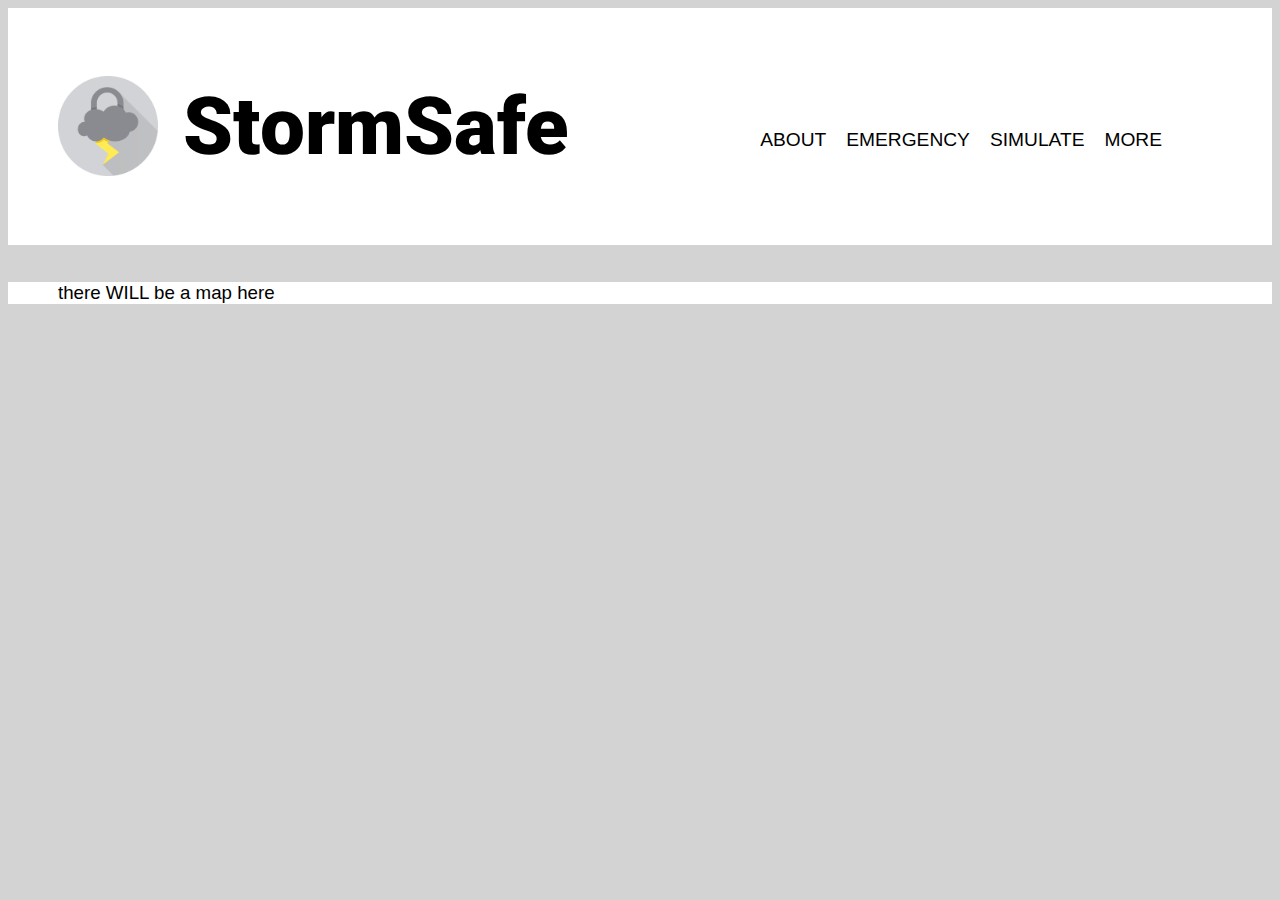
==== emergency.html @ f6e437a0 "copied emergency to index  updated emergency" ====
<!DOCTYPE html>
<html lang="en">
  <head>
    <link href="https://fonts.googleapis.com/css?family=Roboto" rel="stylesheet">
    <link rel="stylesheet" href="StormStyle.css">
  </head>
  <body>
    <title>Emergency</title>
    <div id ="box">
    <br>
    <img class="logo" src="Favicon.ico">
    <ul>
      <li><a href="default.asp">MORE</a></li>
      <li><a href="contact.asp">SIMULATE</a></li>
      <li><a href="about.asp">EMERGENCY</a></li>
      <li><a href="news.asp">ABOUT</a></li>
    </ul>
    <h1><font face = "Roboto"><b>StormSafe</b></font></h1>
    <br>
    </div>
    <br>
    <div id= "box">
      <h3> there WILL be a map here</h3>

    </div>

  </body>
</html>
---- StormStyle.css ----
img {
  width: 100px;
  float: left;
  margin-top: 50px;
  margin-left: 50px;
}

body {
    background-color: lightgray;
}

h1 {
    color: black;
    margin-left: 175px;
    font-family: 'Roboto', sans-serif;
    font-size: 500%;
}

#box {
  background-color: white;
}

ul {
    list-style-type: none;
    margin-top: 50px;
    padding-right: 100px;
    align-self: center;
    font-size: 120%;

}

li {
  margin-top: 45px;
   float: right;
}

a:link {
    color: black;
    display: block;
    padding: 8px;
    padding-left: 10px;
    padding-right: 10px;
    background-color: white;
    text-decoration: none;
    font-family: sans-serif;
}

a:hover {
    background-color: yellow;
}

a:active {
    background-color: lightgray;
    font-weight: bold;
}

h3 {
  font-family: sans-serif;
  font-weight:normal;
  margin-left: 50px;
  margin-right: 50px;
}
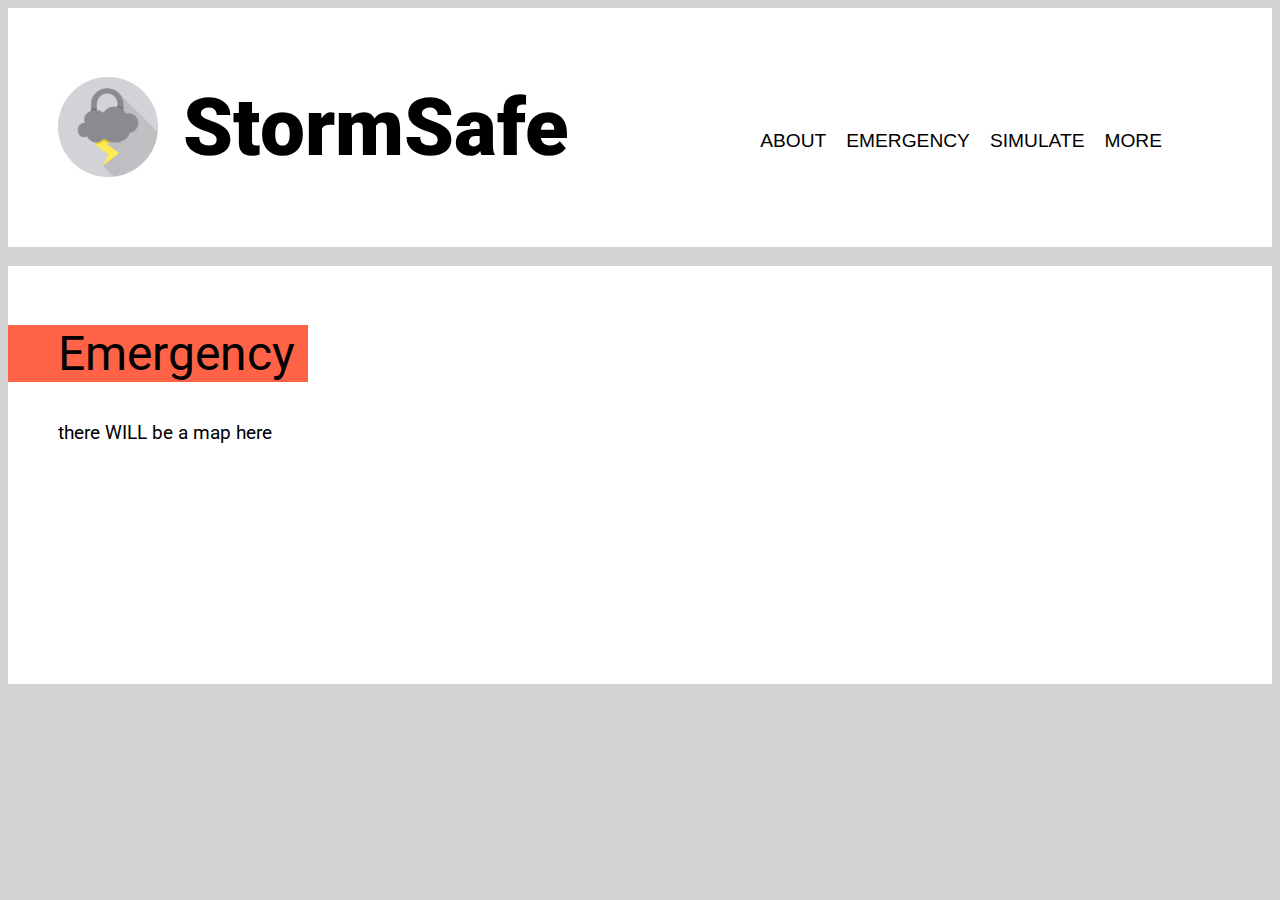
==== commit 51aed0bc: "added onto emergency" ====
--- a/emergency.html
+++ b/emergency.html
@@ -20,9 +20,136 @@
     </div>
     <br>
     <div id= "box">
+      <br>
+      <div id= "red-box">
+      <h2> Emergency </h2>
+      </div>
       <h3> there WILL be a map here</h3>
+      <br>
+  <meta http-equiv="Content-Type" content="text/html; charset=utf-8">
+  <meta name="viewport" content="initial-scale=1, maximum-scale=1,user-scalable=no">
+  <title>Active Hurricanes and Typhoons</title>
 
+  <link rel="shortcut icon" type="image/x-icon" href="Favicon.ico" />
+  <link rel="stylesheet" href="https://js.arcgis.com/3.23/dijit/themes/claro/claro.css">
+  <link rel="stylesheet" href="https://js.arcgis.com/3.23/esri/css/esri.css">
+  <link rel="stylesheet" href="/css/StormStyle.css" type="text/css">
+  <link href="https://fonts.googleapis.com/css?family=Roboto" rel="stylesheet">
+
+  <script src="https://js.arcgis.com/3.23/" data-dojo-config="async:true"></script>
+  <script>
+    require([
+      "dojo/parser",
+      "dojo/ready",
+      "dijit/layout/BorderContainer",
+      "dijit/layout/ContentPane",
+      "dojo/dom",
+      "esri/map",
+      "esri/urlUtils",
+      "esri/arcgis/utils",
+      "esri/dijit/Legend",
+      "esri/dijit/Scalebar",
+      "dojo/domReady!"
+    ], function (
+      parser,
+      ready,
+      BorderContainer,
+      ContentPane,
+      dom,
+      Map,
+      urlUtils,
+      arcgisUtils,
+      Legend,
+      Scalebar
+    ) {
+      ready(function () {
+
+        parser.parse();
+
+        //if accessing webmap from a portal outside of ArcGIS Online, uncomment and replace path with portal URL
+        //arcgisUtils.arcgisUrl = "https://pathto/portal/sharing/content/items";
+        arcgisUtils.createMap("57ceec4673084a8abf007b514bfe79df", "map").then(function (response) {
+          //update the app
+          dom.byId("title").innerHTML = response.itemInfo.item.title;
+          dom.byId("subtitle").innerHTML = response.itemInfo.item.snippet;
+
+          var map = response.map;
+
+          //add the scalebar
+          var scalebar = new Scalebar({
+            map: map,
+            scalebarUnit: "english"
+          });
+
+          //add the legend. Note that we use the utility method getLegendLayers to get
+          //the layers to display in the legend from the createMap response.
+          var legendLayers = arcgisUtils.getLegendLayers(response);
+          var legendDijit = new Legend({
+            map: map,
+            layerInfos: legendLayers
+          }, "legend");
+          legendDijit.startup();
+        });
+
+      });
+
+    });
+
+  </script>
+  <style>
+    html,
+
+
+    body {
+      font-family: Roboto;
+    }
+
+    #title {
+      padding-top: 2px;
+      padding-left: 10px;
+      font-size: 18pt;
+      font-weight: 700;
+    }
+
+    #subtitle {
+      font-size: small;
+      padding-top: 5px;
+      padding-left: 10px;
+    }
+
+    #rightPane {
+      background-color: #E8E8E8;
+      margin: 100px;
+      width: 20%;
+    }
+
+    #map {
+      margin-left: 600px;
+      margin-right: 100px;
+      padding: 0;
+    }
+
+  </style>
+</head>
+
+<body class="claro">
+  <div id="mainWindow" data-dojo-type="dijit/layout/BorderContainer" data-dojo-props="design:'headline'">
+    <div id="header" data-dojo-type="dijit/layout/ContentPane" data-dojo-props="region:'top'">
+      <div id="title"></div>
+      <div id="subtitle"></div>
     </div>
+    <div id="map" data-dojo-type="dijit/layout/ContentPane" data-dojo-props="region:'center'"></div>
+    <div id="rightPane" data-dojo-type="dijit/layout/ContentPane" data-dojo-props="region:'right'">
+      <div id="legend"></div>
+    </div>
+  </div>
+</body>
+<br>
+<br>
+<br>
+<br>
+<br>
+  </div>
 
   </body>
 </html>
--- a/StormStyle.css
+++ b/StormStyle.css
@@ -16,9 +16,30 @@
     font-size: 500%;
 }
 
+h2 {
+  font-family: 'Roboto', sans-serif;
+  font-weight:normal;
+  margin-left: 50px;
+  margin-right: 50px;
+  font-size: 300%;
+}
+
+h3 {
+  font-family: 'Roboto', sans-serif;
+  font-weight:normal;
+  margin-left: 50px;
+  margin-right: 50px;
+}
+
 #box {
   background-color: white;
 }
+
+#red-box {
+  width: 300px;
+  background-color: tomato;
+}
+
 
 ul {
     list-style-type: none;
@@ -53,10 +74,3 @@
     background-color: lightgray;
     font-weight: bold;
 }
-
-h3 {
-  font-family: sans-serif;
-  font-weight:normal;
-  margin-left: 50px;
-  margin-right: 50px;
-}
--- a/css/StormStyle.css
+++ b/css/StormStyle.css
@@ -0,0 +1,55 @@
+img {
+  width: 100px;
+  float: left;
+  margin-top: 50px;
+  margin-left: 50px;
+}
+
+body {
+    background-color: lightgray;
+}
+
+h1 {
+    color: black;
+    margin-left: 175px;
+    font-family: 'Roboto', sans-serif;
+    font-size: 500%;
+}
+
+#box {
+  background-color: white;
+}
+
+ul {
+    list-style-type: none;
+    margin-top: 50px;
+    padding-right: 100px;
+    align-self: center;
+    font-size: 120%;
+
+}
+
+li {
+  margin-top: 45px;
+   float: right;
+}
+
+a:link {
+    color: black;
+    display: block;
+    padding: 8px;
+    padding-left: 10px;
+    padding-right: 10px;
+    background-color: white;
+    text-decoration: none;
+    font-family: sans-serif;
+}
+
+a:hover {
+    background-color: yellow;
+}
+
+a:active {
+    background-color: lightgray;
+    font-weight: bold;
+}
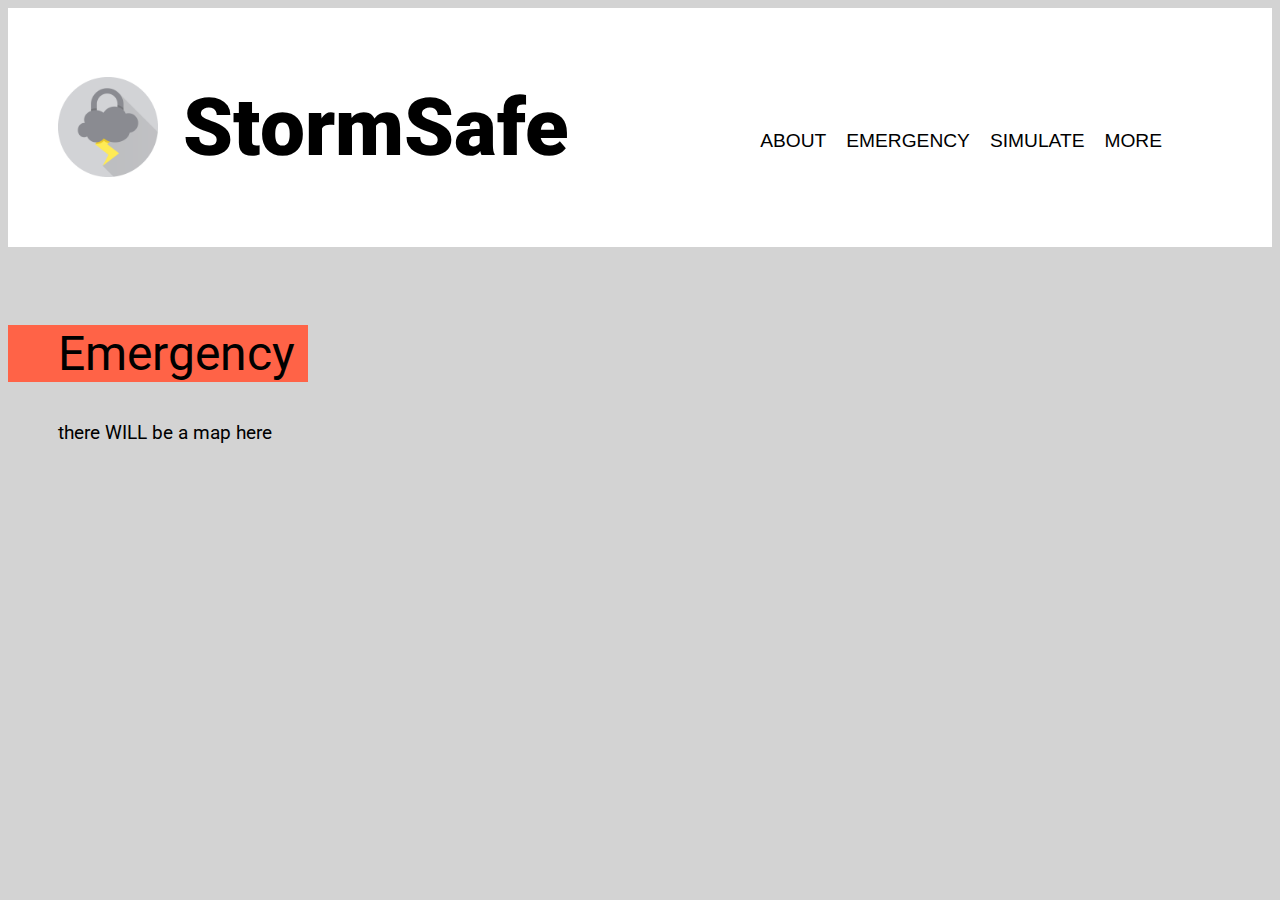
==== commit 5f160059: "fixed formatting" ====
--- a/emergency.html
+++ b/emergency.html
@@ -1,31 +1,8 @@
 <!DOCTYPE html>
 <html lang="en">
   <head>
-    <link href="https://fonts.googleapis.com/css?family=Roboto" rel="stylesheet">
-    <link rel="stylesheet" href="StormStyle.css">
-  </head>
-  <body>
-    <title>Emergency</title>
-    <div id ="box">
-    <br>
-    <img class="logo" src="Favicon.ico">
-    <ul>
-      <li><a href="default.asp">MORE</a></li>
-      <li><a href="contact.asp">SIMULATE</a></li>
-      <li><a href="about.asp">EMERGENCY</a></li>
-      <li><a href="news.asp">ABOUT</a></li>
-    </ul>
-    <h1><font face = "Roboto"><b>StormSafe</b></font></h1>
-    <br>
-    </div>
-    <br>
-    <div id= "box">
-      <br>
-      <div id= "red-box">
-      <h2> Emergency </h2>
-      </div>
-      <h3> there WILL be a map here</h3>
-      <br>
+  <link href="https://fonts.googleapis.com/css?family=Roboto" rel="stylesheet">
+  <link rel="stylesheet" href="StormStyle.css">
   <meta http-equiv="Content-Type" content="text/html; charset=utf-8">
   <meta name="viewport" content="initial-scale=1, maximum-scale=1,user-scalable=no">
   <title>Active Hurricanes and Typhoons</title>
@@ -98,8 +75,6 @@
   </script>
   <style>
     html,
-
-
     body {
       font-family: Roboto;
     }
@@ -128,11 +103,32 @@
       margin-right: 100px;
       padding: 0;
     }
-
   </style>
 </head>
 
 <body class="claro">
+  <body>
+    <title>Emergency</title>
+    <div id ="box">
+    <br>
+    <img class="logo" src="Favicon.ico">
+    <ul>
+      <li><a href="default.asp">MORE</a></li>
+      <li><a href="contact.asp">SIMULATE</a></li>
+      <li><a href="about.asp">EMERGENCY</a></li>
+      <li><a href="news.asp">ABOUT</a></li>
+    </ul>
+    <h1><font face = "Roboto"><b>StormSafe</b></font></h1>
+    <br>
+    </div>
+    <br>
+    <br>
+    <div id= "red-box">
+    <h2> Emergency </h2>
+    </div>
+    <h3> there WILL be a map here</h3>
+    <br>
+
   <div id="mainWindow" data-dojo-type="dijit/layout/BorderContainer" data-dojo-props="design:'headline'">
     <div id="header" data-dojo-type="dijit/layout/ContentPane" data-dojo-props="region:'top'">
       <div id="title"></div>
@@ -144,12 +140,4 @@
     </div>
   </div>
 </body>
-<br>
-<br>
-<br>
-<br>
-<br>
-  </div>
-
-  </body>
 </html>
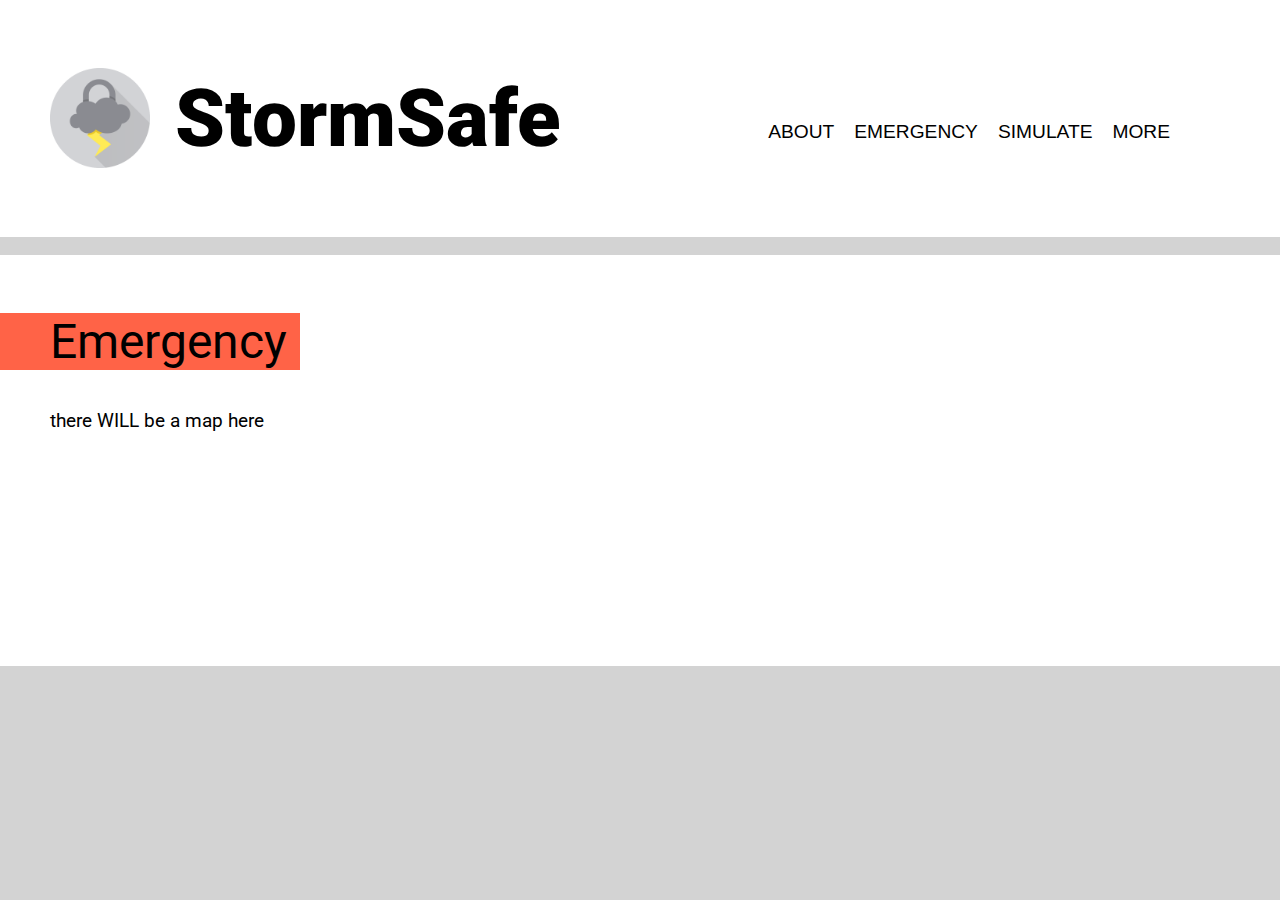
==== commit 4543a007: "fixed all the head/body problems" ====
--- a/emergency.html
+++ b/emergency.html
@@ -1,82 +1,106 @@
 <!DOCTYPE html>
 <html lang="en">
   <head>
-  <link href="https://fonts.googleapis.com/css?family=Roboto" rel="stylesheet">
-  <link rel="stylesheet" href="StormStyle.css">
-  <meta http-equiv="Content-Type" content="text/html; charset=utf-8">
-  <meta name="viewport" content="initial-scale=1, maximum-scale=1,user-scalable=no">
-  <title>Active Hurricanes and Typhoons</title>
+    <link href="https://fonts.googleapis.com/css?family=Roboto" rel="stylesheet">
+    <link rel="stylesheet" href="StormStyle.css">
+    <meta http-equiv="Content-Type" content="text/html; charset=utf-8">
+    <meta name="viewport" content="initial-scale=1, maximum-scale=1,user-scalable=no">
+    <title>Active Hurricanes and Typhoons</title>
 
-  <link rel="shortcut icon" type="image/x-icon" href="Favicon.ico" />
-  <link rel="stylesheet" href="https://js.arcgis.com/3.23/dijit/themes/claro/claro.css">
-  <link rel="stylesheet" href="https://js.arcgis.com/3.23/esri/css/esri.css">
-  <link rel="stylesheet" href="/css/StormStyle.css" type="text/css">
-  <link href="https://fonts.googleapis.com/css?family=Roboto" rel="stylesheet">
+    <link rel="shortcut icon" type="image/x-icon" href="Favicon.ico" />
+    <link rel="stylesheet" href="https://js.arcgis.com/3.23/dijit/themes/claro/claro.css">
+    <link rel="stylesheet" href="https://js.arcgis.com/3.23/esri/css/esri.css">
+    <link rel="stylesheet" href="/css/StormStyle.css" type="text/css">
+    <link href="https://fonts.googleapis.com/css?family=Roboto" rel="stylesheet">
 
-  <script src="https://js.arcgis.com/3.23/" data-dojo-config="async:true"></script>
-  <script>
-    require([
-      "dojo/parser",
-      "dojo/ready",
-      "dijit/layout/BorderContainer",
-      "dijit/layout/ContentPane",
-      "dojo/dom",
-      "esri/map",
-      "esri/urlUtils",
-      "esri/arcgis/utils",
-      "esri/dijit/Legend",
-      "esri/dijit/Scalebar",
-      "dojo/domReady!"
-    ], function (
-      parser,
-      ready,
-      BorderContainer,
-      ContentPane,
-      dom,
-      Map,
-      urlUtils,
-      arcgisUtils,
-      Legend,
-      Scalebar
-    ) {
-      ready(function () {
+    <script src="https://js.arcgis.com/3.23/" data-dojo-config="async:true"></script>
+    <script>
+      require([
+        "dojo/parser",
+        "dojo/ready",
+        "dijit/layout/BorderContainer",
+        "dijit/layout/ContentPane",
+        "dojo/dom",
+        "esri/map",
+        "esri/urlUtils",
+        "esri/arcgis/utils",
+        "esri/dijit/Legend",
+        "esri/dijit/Scalebar",
+        "dojo/domReady!"
+      ], function (
+        parser,
+        ready,
+        BorderContainer,
+        ContentPane,
+        dom,
+        Map,
+        urlUtils,
+        arcgisUtils,
+        Legend,
+        Scalebar
+      ) {
+        ready(function () {
 
-        parser.parse();
+          parser.parse();
 
-        //if accessing webmap from a portal outside of ArcGIS Online, uncomment and replace path with portal URL
-        //arcgisUtils.arcgisUrl = "https://pathto/portal/sharing/content/items";
-        arcgisUtils.createMap("57ceec4673084a8abf007b514bfe79df", "map").then(function (response) {
-          //update the app
-          dom.byId("title").innerHTML = response.itemInfo.item.title;
-          dom.byId("subtitle").innerHTML = response.itemInfo.item.snippet;
+          //if accessing webmap from a portal outside of ArcGIS Online, uncomment and replace path with portal URL
+          //arcgisUtils.arcgisUrl = "https://pathto/portal/sharing/content/items";
+          arcgisUtils.createMap("57ceec4673084a8abf007b514bfe79df", "map").then(function (response) {
+            //update the app
+            dom.byId("title").innerHTML = response.itemInfo.item.title;
+            dom.byId("subtitle").innerHTML = response.itemInfo.item.snippet;
 
-          var map = response.map;
+            var map = response.map;
 
-          //add the scalebar
-          var scalebar = new Scalebar({
-            map: map,
-            scalebarUnit: "english"
+            //add the scalebar
+            var scalebar = new Scalebar({
+              map: map,
+              scalebarUnit: "english"
+            });
+
+            //add the legend. Note that we use the utility method getLegendLayers to get
+            //the layers to display in the legend from the createMap response.
+            var legendLayers = arcgisUtils.getLegendLayers(response);
+            var legendDijit = new Legend({
+              map: map,
+              layerInfos: legendLayers
+            }, "legend");
+            legendDijit.startup();
           });
 
-          //add the legend. Note that we use the utility method getLegendLayers to get
-          //the layers to display in the legend from the createMap response.
-          var legendLayers = arcgisUtils.getLegendLayers(response);
-          var legendDijit = new Legend({
-            map: map,
-            layerInfos: legendLayers
-          }, "legend");
-          legendDijit.startup();
         });
 
       });
 
-    });
-
-  </script>
+    </script>
+  </head>
+  <body>
+    <title>Emergency</title>
+    <div id ="box">
+    <br>
+    <img class="logo" src="Favicon.ico">
+    <ul>
+      <li><a href="default.asp">MORE</a></li>
+      <li><a href="contact.asp">SIMULATE</a></li>
+      <li><a href="about.asp">EMERGENCY</a></li>
+      <li><a href="news.asp">ABOUT</a></li>
+    </ul>
+    <h1><font face = "Roboto"><b>StormSafe</b></font></h1>
+    <br>
+    </div>
+    <br>
+    <div id= "box">
+      <br>
+      <div id= "red-box">
+      <h2> Emergency </h2>
+      </div>
+      <h3> there WILL be a map here</h3>
+      <br>
+  <div id= "container">
   <style>
-    html,
-    body {
-      font-family: Roboto;
+    #mainWindow {
+      width: 100%;
+      height: 100%;
     }
 
     #title {
@@ -104,31 +128,6 @@
       padding: 0;
     }
   </style>
-</head>
-
-<body class="claro">
-  <body>
-    <title>Emergency</title>
-    <div id ="box">
-    <br>
-    <img class="logo" src="Favicon.ico">
-    <ul>
-      <li><a href="default.asp">MORE</a></li>
-      <li><a href="contact.asp">SIMULATE</a></li>
-      <li><a href="about.asp">EMERGENCY</a></li>
-      <li><a href="news.asp">ABOUT</a></li>
-    </ul>
-    <h1><font face = "Roboto"><b>StormSafe</b></font></h1>
-    <br>
-    </div>
-    <br>
-    <br>
-    <div id= "red-box">
-    <h2> Emergency </h2>
-    </div>
-    <h3> there WILL be a map here</h3>
-    <br>
-
   <div id="mainWindow" data-dojo-type="dijit/layout/BorderContainer" data-dojo-props="design:'headline'">
     <div id="header" data-dojo-type="dijit/layout/ContentPane" data-dojo-props="region:'top'">
       <div id="title"></div>
@@ -139,5 +138,13 @@
       <div id="legend"></div>
     </div>
   </div>
-</body>
+<br>
+<br>
+<br>
+<br>
+<br>
+  </div>
+
+  </body>
+</div>
 </html>
--- a/StormStyle.css
+++ b/StormStyle.css
@@ -1,3 +1,16 @@
+html, body {
+  width: 100%;
+  height: 100%;
+  margin: 0;
+  padding: 0;
+}
+#container {
+  width: inherit;
+  height: inherit;
+  margin: 0;
+  padding: 0;
+}
+
 img {
   width: 100px;
   float: left;
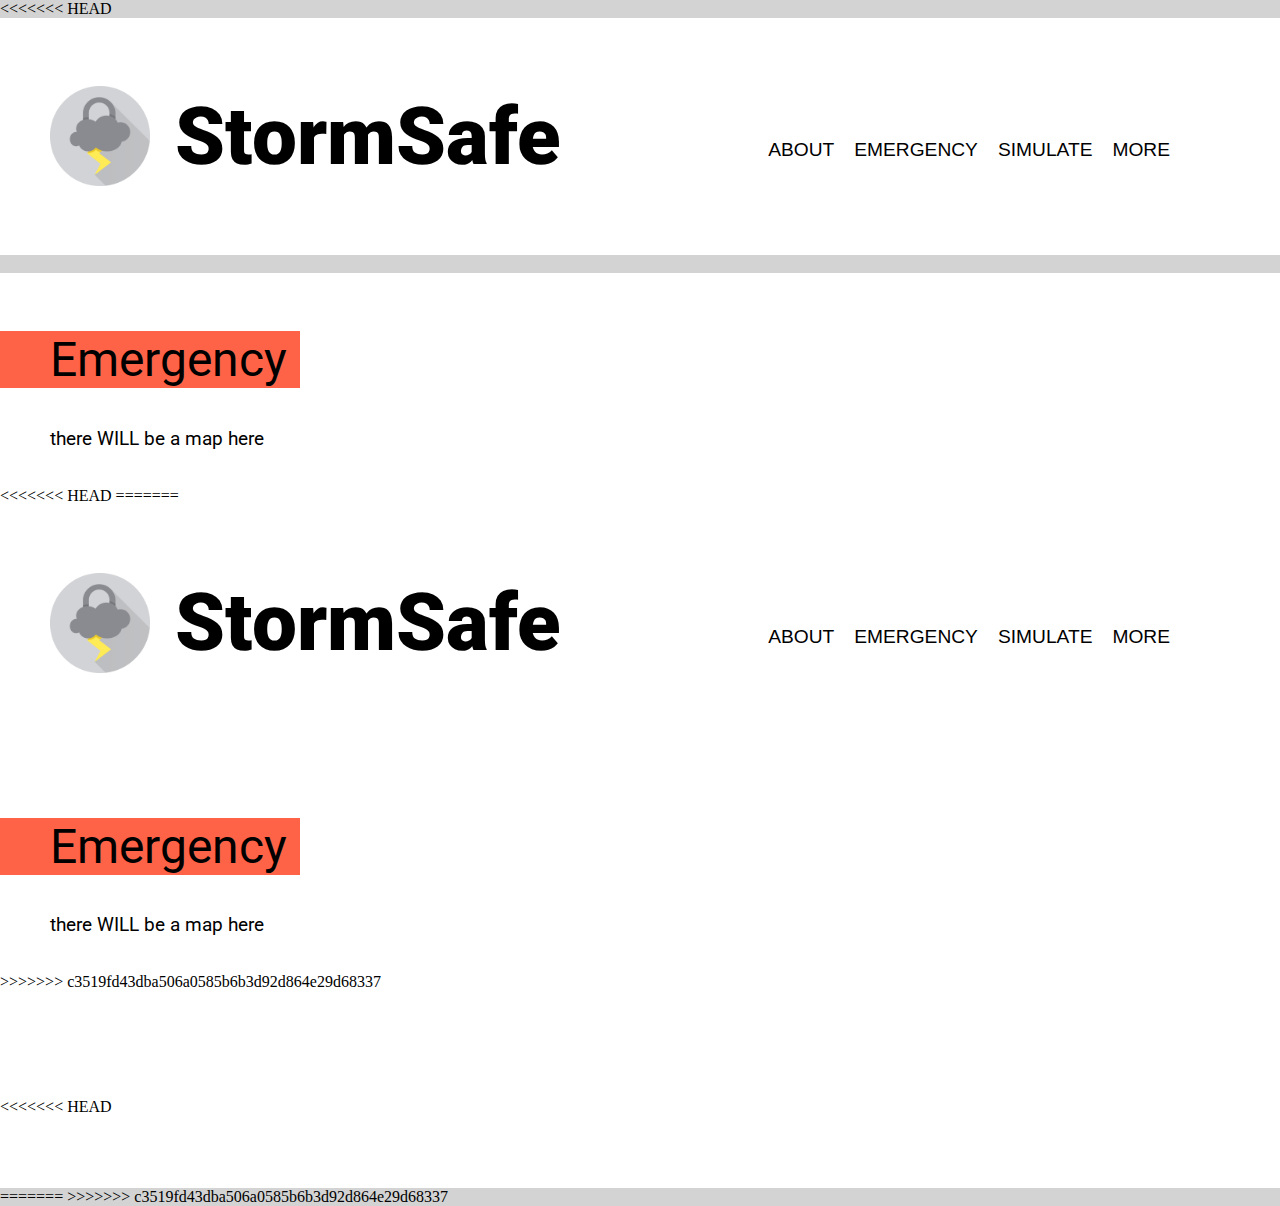
==== commit 7d5ad282: "Merge branch 'master' of https://github.com/fgridley/StormSafe" ====
--- a/emergency.html
+++ b/emergency.html
@@ -1,6 +1,7 @@
 <!DOCTYPE html>
 <html lang="en">
   <head>
+<<<<<<< HEAD
     <link href="https://fonts.googleapis.com/css?family=Roboto" rel="stylesheet">
     <link rel="stylesheet" href="StormStyle.css">
     <meta http-equiv="Content-Type" content="text/html; charset=utf-8">
@@ -68,10 +69,78 @@
             legendDijit.startup();
           });
 
+=======
+  <link href="https://fonts.googleapis.com/css?family=Roboto" rel="stylesheet">
+  <link rel="stylesheet" href="StormStyle.css">
+  <meta http-equiv="Content-Type" content="text/html; charset=utf-8">
+  <meta name="viewport" content="initial-scale=1, maximum-scale=1,user-scalable=no">
+  <title>Active Hurricanes and Typhoons</title>
+
+  <link rel="shortcut icon" type="image/x-icon" href="Favicon.ico" />
+  <link rel="stylesheet" href="https://js.arcgis.com/3.23/dijit/themes/claro/claro.css">
+  <link rel="stylesheet" href="https://js.arcgis.com/3.23/esri/css/esri.css">
+  <link rel="stylesheet" href="/css/StormStyle.css" type="text/css">
+  <link href="https://fonts.googleapis.com/css?family=Roboto" rel="stylesheet">
+
+  <script src="https://js.arcgis.com/3.23/" data-dojo-config="async:true"></script>
+  <script>
+    require([
+      "dojo/parser",
+      "dojo/ready",
+      "dijit/layout/BorderContainer",
+      "dijit/layout/ContentPane",
+      "dojo/dom",
+      "esri/map",
+      "esri/urlUtils",
+      "esri/arcgis/utils",
+      "esri/dijit/Legend",
+      "esri/dijit/Scalebar",
+      "dojo/domReady!"
+    ], function (
+      parser,
+      ready,
+      BorderContainer,
+      ContentPane,
+      dom,
+      Map,
+      urlUtils,
+      arcgisUtils,
+      Legend,
+      Scalebar
+    ) {
+      ready(function () {
+
+        parser.parse();
+
+        //if accessing webmap from a portal outside of ArcGIS Online, uncomment and replace path with portal URL
+        //arcgisUtils.arcgisUrl = "https://pathto/portal/sharing/content/items";
+        arcgisUtils.createMap("57ceec4673084a8abf007b514bfe79df", "map").then(function (response) {
+          //update the app
+          dom.byId("title").innerHTML = response.itemInfo.item.title;
+          dom.byId("subtitle").innerHTML = response.itemInfo.item.snippet;
+
+          var map = response.map;
+
+          //add the scalebar
+          var scalebar = new Scalebar({
+            map: map,
+            scalebarUnit: "english"
+          });
+
+          //add the legend. Note that we use the utility method getLegendLayers to get
+          //the layers to display in the legend from the createMap response.
+          var legendLayers = arcgisUtils.getLegendLayers(response);
+          var legendDijit = new Legend({
+            map: map,
+            layerInfos: legendLayers
+          }, "legend");
+          legendDijit.startup();
+>>>>>>> c3519fd43dba506a0585b6b3d92d864e29d68337
         });
 
       });
 
+<<<<<<< HEAD
     </script>
   </head>
   <body>
@@ -101,6 +170,15 @@
     #mainWindow {
       width: 100%;
       height: 100%;
+=======
+    });
+
+  </script>
+  <style>
+    html,
+    body {
+      font-family: Roboto;
+>>>>>>> c3519fd43dba506a0585b6b3d92d864e29d68337
     }
 
     #title {
@@ -128,6 +206,34 @@
       padding: 0;
     }
   </style>
+<<<<<<< HEAD
+=======
+</head>
+
+<body class="claro">
+  <body>
+    <title>Emergency</title>
+    <div id ="box">
+    <br>
+    <img class="logo" src="Favicon.ico">
+    <ul>
+      <li><a href="default.asp">MORE</a></li>
+      <li><a href="contact.asp">SIMULATE</a></li>
+      <li><a href="about.asp">EMERGENCY</a></li>
+      <li><a href="news.asp">ABOUT</a></li>
+    </ul>
+    <h1><font face = "Roboto"><b>StormSafe</b></font></h1>
+    <br>
+    </div>
+    <br>
+    <br>
+    <div id= "red-box">
+    <h2> Emergency </h2>
+    </div>
+    <h3> there WILL be a map here</h3>
+    <br>
+
+>>>>>>> c3519fd43dba506a0585b6b3d92d864e29d68337
   <div id="mainWindow" data-dojo-type="dijit/layout/BorderContainer" data-dojo-props="design:'headline'">
     <div id="header" data-dojo-type="dijit/layout/ContentPane" data-dojo-props="region:'top'">
       <div id="title"></div>
@@ -138,6 +244,7 @@
       <div id="legend"></div>
     </div>
   </div>
+<<<<<<< HEAD
 <br>
 <br>
 <br>
@@ -147,4 +254,7 @@
 
   </body>
 </div>
+=======
+</body>
+>>>>>>> c3519fd43dba506a0585b6b3d92d864e29d68337
 </html>
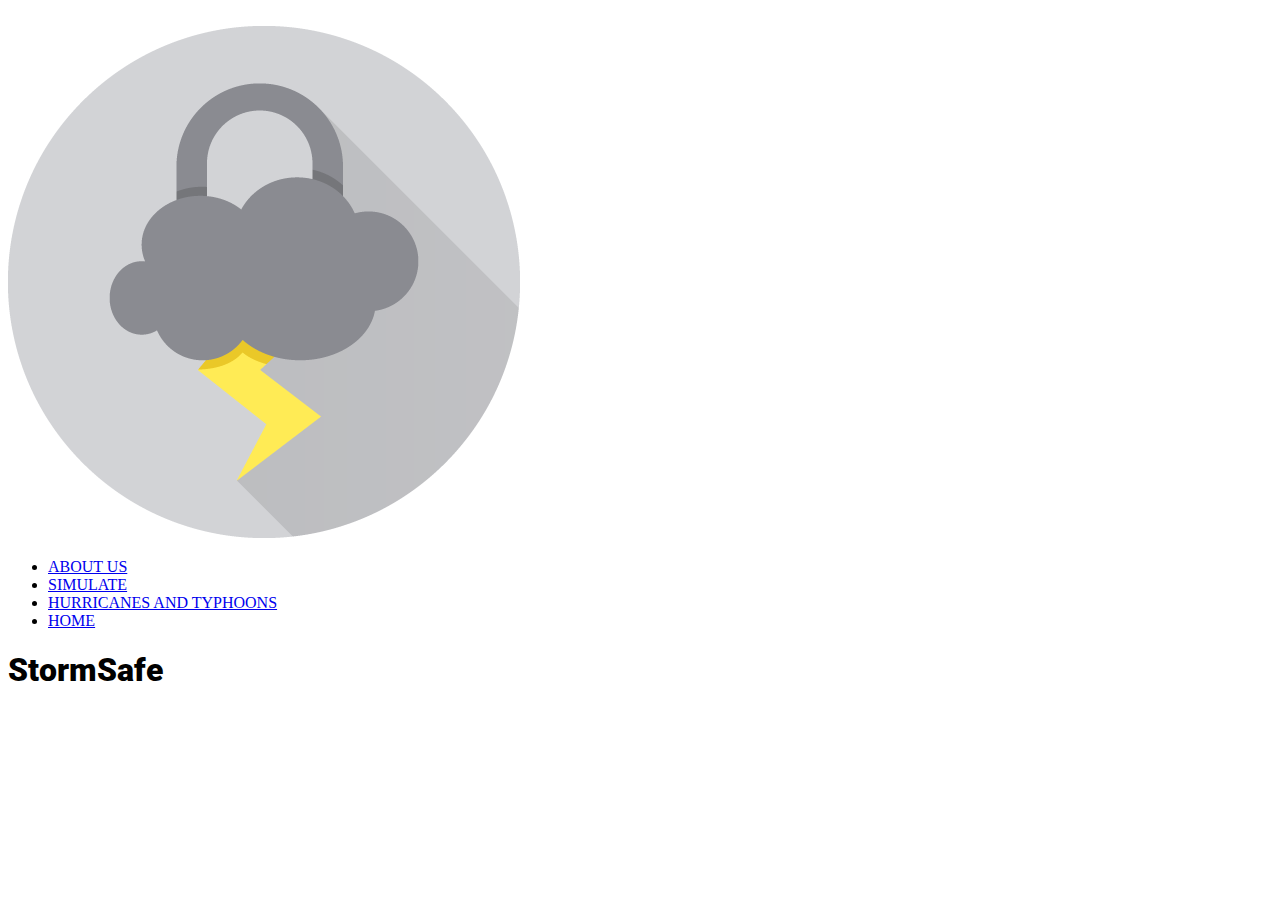
==== commit d158ed78: "Linking Navbar to other pages" ====
--- a/emergency.html
+++ b/emergency.html
@@ -1,260 +1,22 @@
 <!DOCTYPE html>
 <html lang="en">
   <head>
-<<<<<<< HEAD
     <link href="https://fonts.googleapis.com/css?family=Roboto" rel="stylesheet">
-    <link rel="stylesheet" href="StormStyle.css">
-    <meta http-equiv="Content-Type" content="text/html; charset=utf-8">
-    <meta name="viewport" content="initial-scale=1, maximum-scale=1,user-scalable=no">
-    <title>Active Hurricanes and Typhoons</title>
-
-    <link rel="shortcut icon" type="image/x-icon" href="Favicon.ico" />
-    <link rel="stylesheet" href="https://js.arcgis.com/3.23/dijit/themes/claro/claro.css">
-    <link rel="stylesheet" href="https://js.arcgis.com/3.23/esri/css/esri.css">
-    <link rel="stylesheet" href="/css/StormStyle.css" type="text/css">
-    <link href="https://fonts.googleapis.com/css?family=Roboto" rel="stylesheet">
-
-    <script src="https://js.arcgis.com/3.23/" data-dojo-config="async:true"></script>
-    <script>
-      require([
-        "dojo/parser",
-        "dojo/ready",
-        "dijit/layout/BorderContainer",
-        "dijit/layout/ContentPane",
-        "dojo/dom",
-        "esri/map",
-        "esri/urlUtils",
-        "esri/arcgis/utils",
-        "esri/dijit/Legend",
-        "esri/dijit/Scalebar",
-        "dojo/domReady!"
-      ], function (
-        parser,
-        ready,
-        BorderContainer,
-        ContentPane,
-        dom,
-        Map,
-        urlUtils,
-        arcgisUtils,
-        Legend,
-        Scalebar
-      ) {
-        ready(function () {
-
-          parser.parse();
-
-          //if accessing webmap from a portal outside of ArcGIS Online, uncomment and replace path with portal URL
-          //arcgisUtils.arcgisUrl = "https://pathto/portal/sharing/content/items";
-          arcgisUtils.createMap("57ceec4673084a8abf007b514bfe79df", "map").then(function (response) {
-            //update the app
-            dom.byId("title").innerHTML = response.itemInfo.item.title;
-            dom.byId("subtitle").innerHTML = response.itemInfo.item.snippet;
-
-            var map = response.map;
-
-            //add the scalebar
-            var scalebar = new Scalebar({
-              map: map,
-              scalebarUnit: "english"
-            });
-
-            //add the legend. Note that we use the utility method getLegendLayers to get
-            //the layers to display in the legend from the createMap response.
-            var legendLayers = arcgisUtils.getLegendLayers(response);
-            var legendDijit = new Legend({
-              map: map,
-              layerInfos: legendLayers
-            }, "legend");
-            legendDijit.startup();
-          });
-
-=======
-  <link href="https://fonts.googleapis.com/css?family=Roboto" rel="stylesheet">
-  <link rel="stylesheet" href="StormStyle.css">
-  <meta http-equiv="Content-Type" content="text/html; charset=utf-8">
-  <meta name="viewport" content="initial-scale=1, maximum-scale=1,user-scalable=no">
-  <title>Active Hurricanes and Typhoons</title>
-
-  <link rel="shortcut icon" type="image/x-icon" href="Favicon.ico" />
-  <link rel="stylesheet" href="https://js.arcgis.com/3.23/dijit/themes/claro/claro.css">
-  <link rel="stylesheet" href="https://js.arcgis.com/3.23/esri/css/esri.css">
-  <link rel="stylesheet" href="/css/StormStyle.css" type="text/css">
-  <link href="https://fonts.googleapis.com/css?family=Roboto" rel="stylesheet">
-
-  <script src="https://js.arcgis.com/3.23/" data-dojo-config="async:true"></script>
-  <script>
-    require([
-      "dojo/parser",
-      "dojo/ready",
-      "dijit/layout/BorderContainer",
-      "dijit/layout/ContentPane",
-      "dojo/dom",
-      "esri/map",
-      "esri/urlUtils",
-      "esri/arcgis/utils",
-      "esri/dijit/Legend",
-      "esri/dijit/Scalebar",
-      "dojo/domReady!"
-    ], function (
-      parser,
-      ready,
-      BorderContainer,
-      ContentPane,
-      dom,
-      Map,
-      urlUtils,
-      arcgisUtils,
-      Legend,
-      Scalebar
-    ) {
-      ready(function () {
-
-        parser.parse();
-
-        //if accessing webmap from a portal outside of ArcGIS Online, uncomment and replace path with portal URL
-        //arcgisUtils.arcgisUrl = "https://pathto/portal/sharing/content/items";
-        arcgisUtils.createMap("57ceec4673084a8abf007b514bfe79df", "map").then(function (response) {
-          //update the app
-          dom.byId("title").innerHTML = response.itemInfo.item.title;
-          dom.byId("subtitle").innerHTML = response.itemInfo.item.snippet;
-
-          var map = response.map;
-
-          //add the scalebar
-          var scalebar = new Scalebar({
-            map: map,
-            scalebarUnit: "english"
-          });
-
-          //add the legend. Note that we use the utility method getLegendLayers to get
-          //the layers to display in the legend from the createMap response.
-          var legendLayers = arcgisUtils.getLegendLayers(response);
-          var legendDijit = new Legend({
-            map: map,
-            layerInfos: legendLayers
-          }, "legend");
-          legendDijit.startup();
->>>>>>> c3519fd43dba506a0585b6b3d92d864e29d68337
-        });
-
-      });
-
-<<<<<<< HEAD
-    </script>
+    <link rel="stylesheet" href="/StormSafe/StormStyle.css">
   </head>
   <body>
     <title>Emergency</title>
-    <div id ="box">
+    <div id = "box">
     <br>
-    <img class="logo" src="Favicon.ico">
+    <img class= "logo" src=Favicon.ico>
     <ul>
-      <li><a href="default.asp">MORE</a></li>
+      <li><a href="default.asp">ABOUT US</a></li>
       <li><a href="contact.asp">SIMULATE</a></li>
-      <li><a href="about.asp">EMERGENCY</a></li>
-      <li><a href="news.asp">ABOUT</a></li>
+      <li><a href="/StormSafe/hurricanesAndTyphooons.html">HURRICANES AND TYPHOONS</a></li>
+      <li><a href="/StormSafe">HOME</a></li>
     </ul>
     <h1><font face = "Roboto"><b>StormSafe</b></font></h1>
     <br>
     </div>
-    <br>
-    <div id= "box">
-      <br>
-      <div id= "red-box">
-      <h2> Emergency </h2>
-      </div>
-      <h3> there WILL be a map here</h3>
-      <br>
-  <div id= "container">
-  <style>
-    #mainWindow {
-      width: 100%;
-      height: 100%;
-=======
-    });
-
-  </script>
-  <style>
-    html,
-    body {
-      font-family: Roboto;
->>>>>>> c3519fd43dba506a0585b6b3d92d864e29d68337
-    }
-
-    #title {
-      padding-top: 2px;
-      padding-left: 10px;
-      font-size: 18pt;
-      font-weight: 700;
-    }
-
-    #subtitle {
-      font-size: small;
-      padding-top: 5px;
-      padding-left: 10px;
-    }
-
-    #rightPane {
-      background-color: #E8E8E8;
-      margin: 100px;
-      width: 20%;
-    }
-
-    #map {
-      margin-left: 600px;
-      margin-right: 100px;
-      padding: 0;
-    }
-  </style>
-<<<<<<< HEAD
-=======
-</head>
-
-<body class="claro">
-  <body>
-    <title>Emergency</title>
-    <div id ="box">
-    <br>
-    <img class="logo" src="Favicon.ico">
-    <ul>
-      <li><a href="default.asp">MORE</a></li>
-      <li><a href="contact.asp">SIMULATE</a></li>
-      <li><a href="about.asp">EMERGENCY</a></li>
-      <li><a href="news.asp">ABOUT</a></li>
-    </ul>
-    <h1><font face = "Roboto"><b>StormSafe</b></font></h1>
-    <br>
-    </div>
-    <br>
-    <br>
-    <div id= "red-box">
-    <h2> Emergency </h2>
-    </div>
-    <h3> there WILL be a map here</h3>
-    <br>
-
->>>>>>> c3519fd43dba506a0585b6b3d92d864e29d68337
-  <div id="mainWindow" data-dojo-type="dijit/layout/BorderContainer" data-dojo-props="design:'headline'">
-    <div id="header" data-dojo-type="dijit/layout/ContentPane" data-dojo-props="region:'top'">
-      <div id="title"></div>
-      <div id="subtitle"></div>
-    </div>
-    <div id="map" data-dojo-type="dijit/layout/ContentPane" data-dojo-props="region:'center'"></div>
-    <div id="rightPane" data-dojo-type="dijit/layout/ContentPane" data-dojo-props="region:'right'">
-      <div id="legend"></div>
-    </div>
-  </div>
-<<<<<<< HEAD
-<br>
-<br>
-<br>
-<br>
-<br>
-  </div>
-
   </body>
-</div>
-=======
-</body>
->>>>>>> c3519fd43dba506a0585b6b3d92d864e29d68337
 </html>
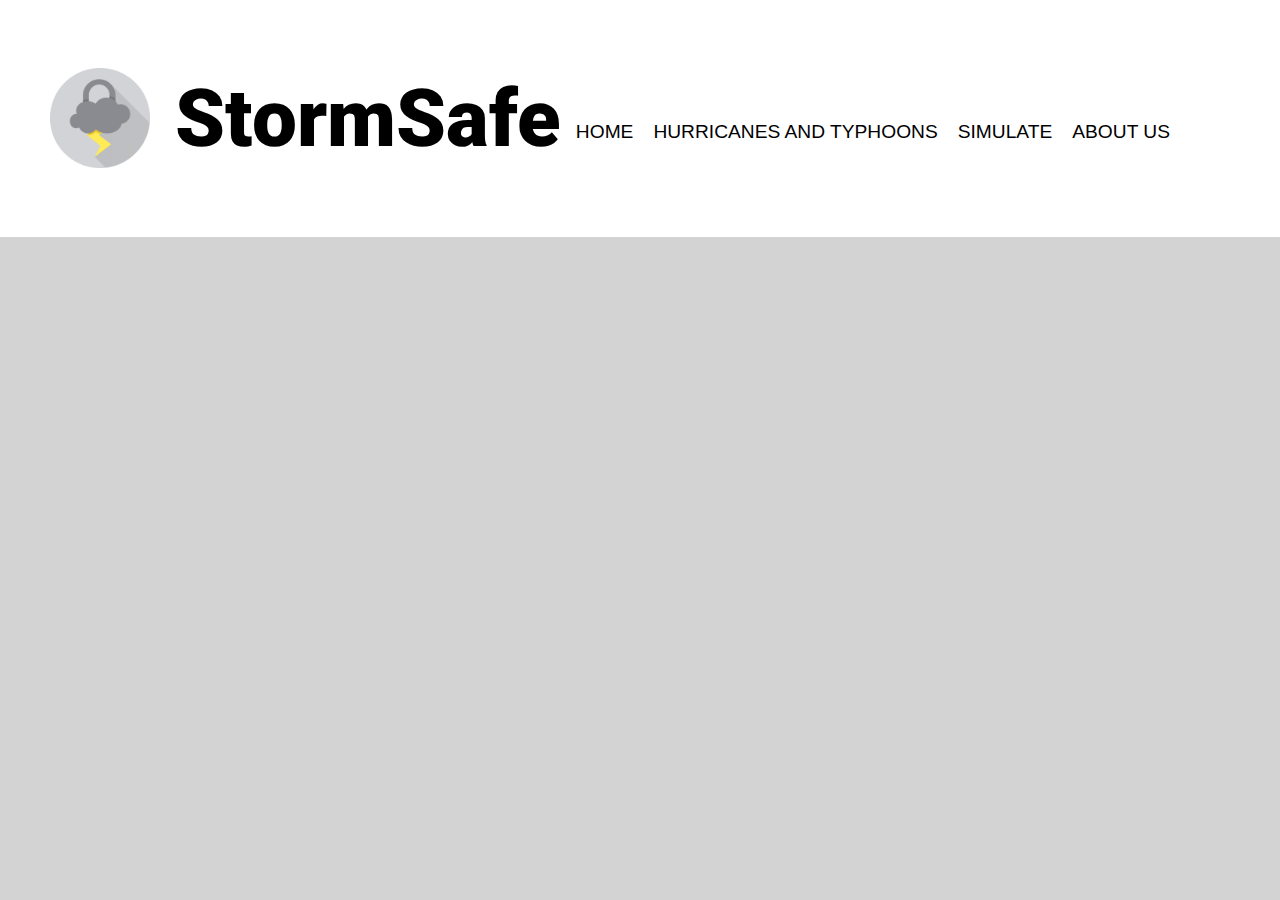
==== commit ced5a20c: "fixed emergency" ====
--- a/emergency.html
+++ b/emergency.html
@@ -2,7 +2,7 @@
 <html lang="en">
   <head>
     <link href="https://fonts.googleapis.com/css?family=Roboto" rel="stylesheet">
-    <link rel="stylesheet" href="/StormSafe/StormStyle.css">
+    <link rel="stylesheet" href="StormStyle.css">
   </head>
   <body>
     <title>Emergency</title>
--- a/StormStyle.css
+++ b/StormStyle.css
@@ -0,0 +1,89 @@
+html, body {
+  width: 100%;
+  height: 100%;
+  margin: 0;
+  padding: 0;
+}
+#container {
+  width: inherit;
+  height: inherit;
+  margin: 0;
+  padding: 0;
+}
+
+img {
+  width: 100px;
+  float: left;
+  margin-top: 50px;
+  margin-left: 50px;
+}
+
+body {
+    background-color: lightgray;
+}
+
+h1 {
+    color: black;
+    margin-left: 175px;
+    font-family: 'Roboto', sans-serif;
+    font-size: 500%;
+}
+
+h2 {
+  font-family: 'Roboto', sans-serif;
+  font-weight:normal;
+  margin-left: 50px;
+  margin-right: 50px;
+  font-size: 300%;
+}
+
+h3 {
+  font-family: 'Roboto', sans-serif;
+  font-weight:normal;
+  margin-left: 50px;
+  margin-right: 50px;
+}
+
+#box {
+  background-color: white;
+}
+
+#red-box {
+  width: 300px;
+  background-color: tomato;
+}
+
+
+ul {
+    list-style-type: none;
+    margin-top: 50px;
+    padding-right: 100px;
+    align-self: center;
+    font-size: 120%;
+
+}
+
+li {
+  margin-top: 45px;
+   float: right;
+}
+
+a:link {
+    color: black;
+    display: block;
+    padding: 8px;
+    padding-left: 10px;
+    padding-right: 10px;
+    background-color: white;
+    text-decoration: none;
+    font-family: sans-serif;
+}
+
+a:hover {
+    background-color: yellow;
+}
+
+a:active {
+    background-color: lightgray;
+    font-weight: bold;
+}
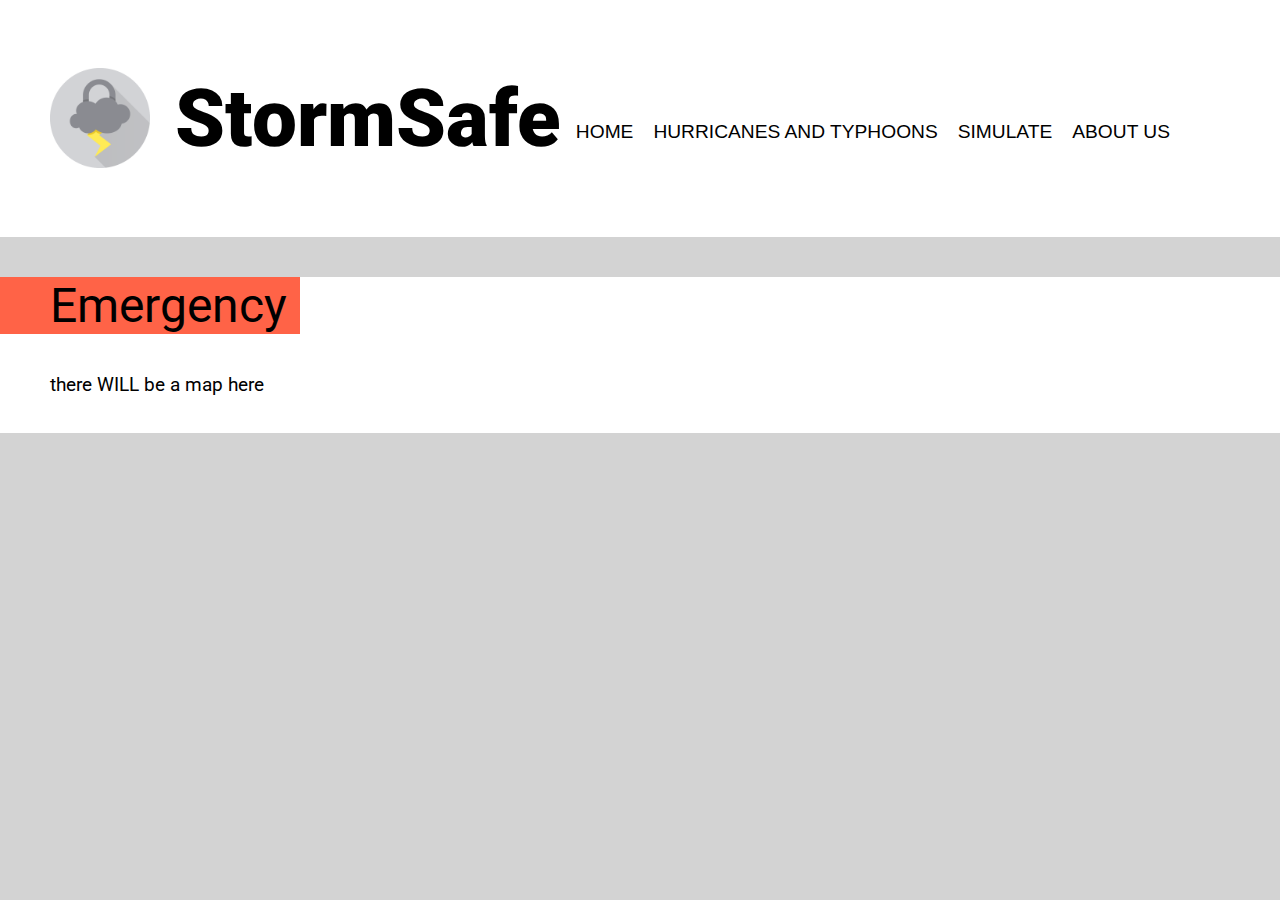
==== commit d71e4777: "little fixes" ====
--- a/emergency.html
+++ b/emergency.html
@@ -18,5 +18,15 @@
     <h1><font face = "Roboto"><b>StormSafe</b></font></h1>
     <br>
     </div>
+
+    <div id = "box">
+    <div id= "red-box">
+     <h2> Emergency </h2>
+     </div>
+     <h3> there WILL be a map here</h3>
+     <br>
+   </div>
+   </div>
+
   </body>
 </html>
